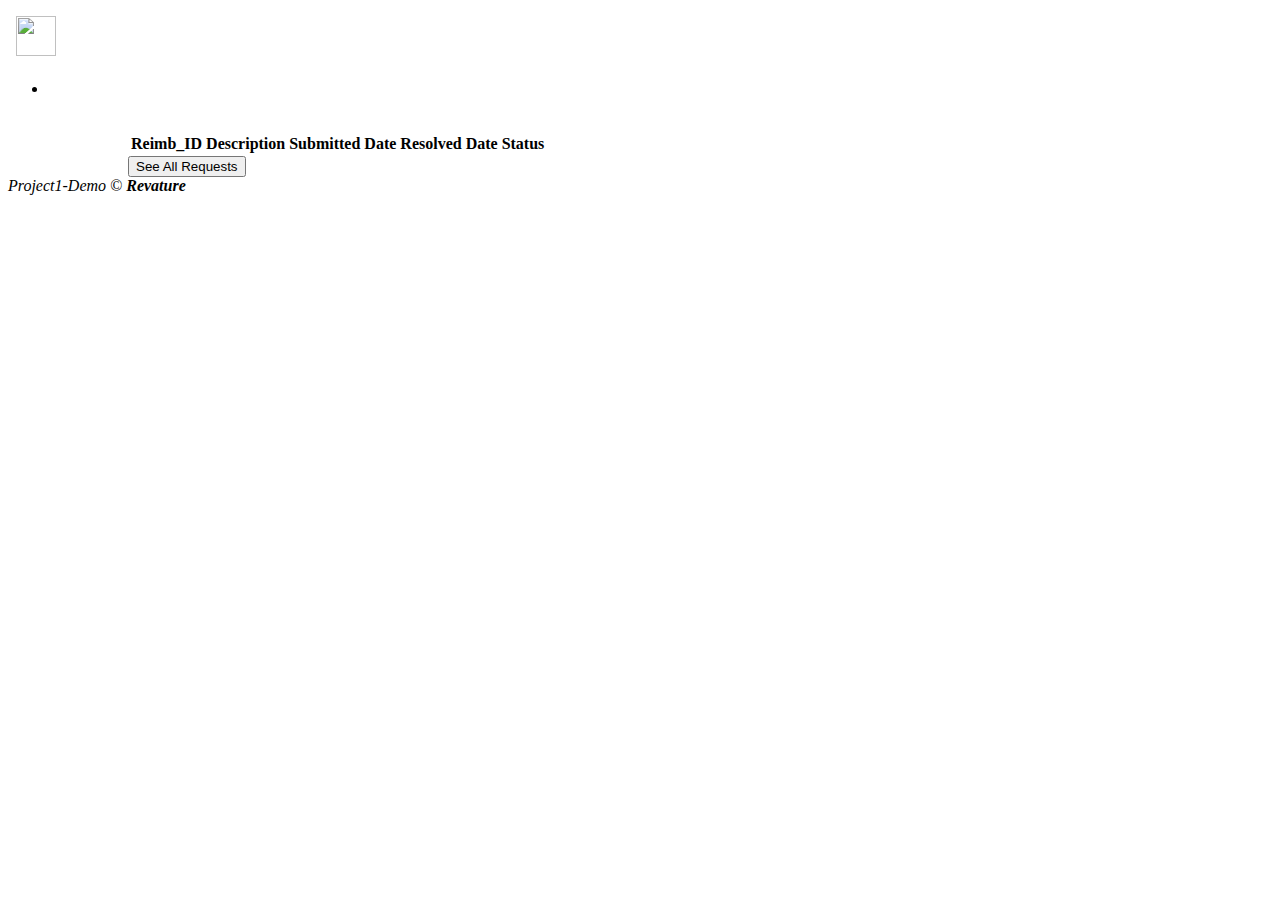
==== Project1/front-end/views/myrequests.html @ 6df92d6e "Project1 update" ====
<html>

<head>
    <title>My Requests</title>
    <link href="https://cdn.jsdelivr.net/npm/bootstrap@5.0.2/dist/css/bootstrap.min.css" rel="stylesheet"
        integrity="sha384-EVSTQN3/azprG1Anm3QDgpJLIm9Nao0Yz1ztcQTwFspd3yD65VohhpuuCOmLASjC" crossorigin="anonymous">
</head>

<body>
    <nav class="navbar sticky-top navbar-expand-lg navbar-light bg-light">
        <a class="navbar-brand" href="./index.html"><img src="/pictures/revature-logo.png"
                style="height: 2.5em; padding: .5em;"/></a>
        <ul class="navbar-nav me-auto mb-2 mb-lg-0" id="nav-left">
            <li class="nav-item">
                <!-- <a class="nav-link active" href="./tasks.html">My Tasks</a> -->
            </li>
        </ul>
        <ul class="navbar-nav navbar-right" id="nav-right">
            <!-- <li class="nav-item">
                <a class="nav-link" href="#">Login/Logout</a>
            </li> -->
        </ul>

    </nav>
    <main class="container-fluid mx-auto " style="padding: 0 7.5em;">
        <br>
        <table class="table table-hover">
            <thead>
                <tr>
                    <th scope="col">Reimb_ID</th>
                    <th scope="col">Description</th>
                    <th scope="col">Submitted Date</th>
                    <th socop="col"> Resolved Date</th>
                    <th scope="col">Status</th>
                
                </tr>
            </thead>
            <tbody id="tasks-tbody">
                <!-- <tr>
                    <td></td>
                    <td></td>
                    <td></td>
                    <td></td>
                    <td></td>
                    <td> <button type="button" id="Approve" style="color:green">Approve</button><button type="button" id="Reject" style="color: red;">Reject</button></td>
                </tr> -->
            
            </tbody>
        </table>
        <div class="d-flex justify-content-center">
            <input class="btn btn-outline-secondary" type="button" value="See All Requests" id="info">
            <!-- <button type="button" id="rr" style="background-color: white;"><a href="/views/request.html" style="text-decoration:none ;">Request</a></button> -->
          <div id="approve" ></div>
            
        </div>
      
        </div>
      
    </main>
    <footer class="bg-light text-center fixed-bottom">
        <div class="text-center p-3">
            <i>Project1-Demo &copy; <b>Revature</b></i>
        </div>
    </footer>

    <script src="https://cdn.jsdelivr.net/npm/bootstrap@5.0.2/dist/js/bootstrap.bundle.min.js"
        integrity="sha384-MrcW6ZMFYlzcLA8Nl+NtUVF0sA7MsXsP1UyJoMp4YLEuNSfAP+JcXn/tWtIaxVXM"
        crossorigin="anonymous"></script>
    <script src="../scripts/main.js"></script>
    <script src="/scripts/userrequests.js"></script>
 
 
</body>

</html>
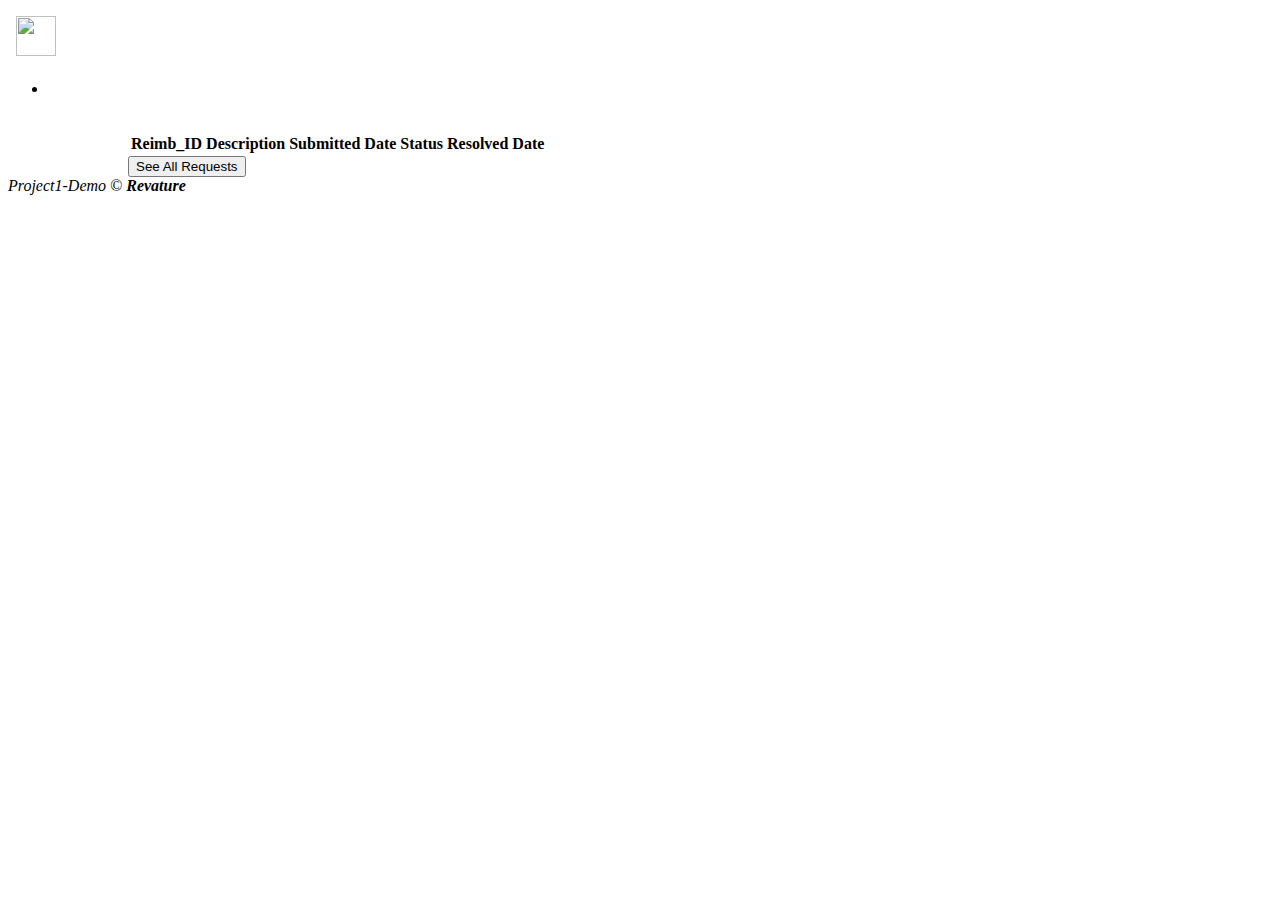
==== commit cc78b1ff: "adding Approve feature" ====
--- a/Project1/front-end/views/myrequests.html
+++ b/Project1/front-end/views/myrequests.html
@@ -30,8 +30,9 @@
                     <th scope="col">Reimb_ID</th>
                     <th scope="col">Description</th>
                     <th scope="col">Submitted Date</th>
+                    <th scope="col">Status</th>
                     <th socop="col"> Resolved Date</th>
-                    <th scope="col">Status</th>
+                    
                 
                 </tr>
             </thead>
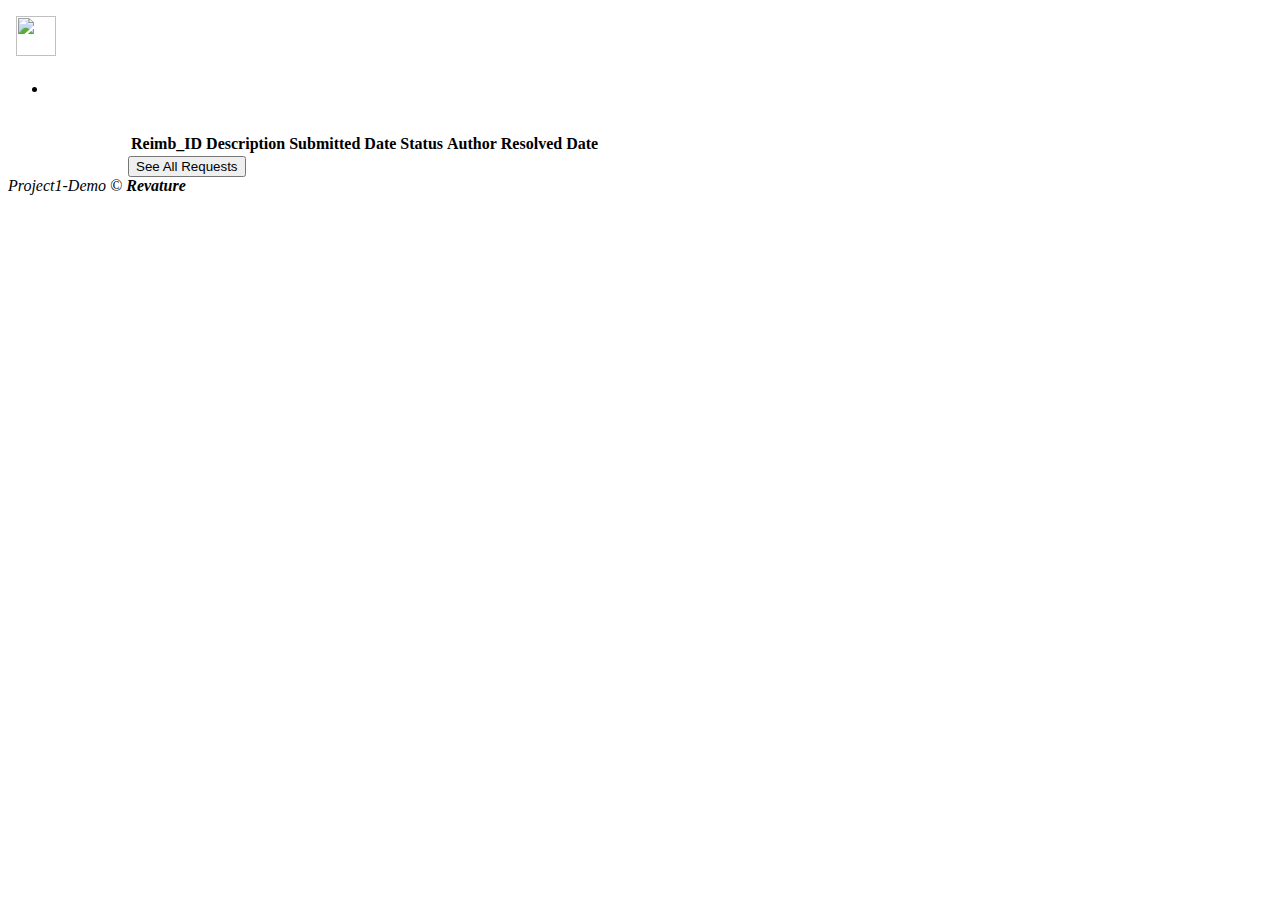
==== commit 8a618d3f: "updating project1" ====
--- a/Project1/front-end/views/myrequests.html
+++ b/Project1/front-end/views/myrequests.html
@@ -31,7 +31,8 @@
                     <th scope="col">Description</th>
                     <th scope="col">Submitted Date</th>
                     <th scope="col">Status</th>
-                    <th socop="col"> Resolved Date</th>
+                    <th scope="col"> Author</th>
+                    <th scope="col"> Resolved Date</th>
                     
                 
                 </tr>
